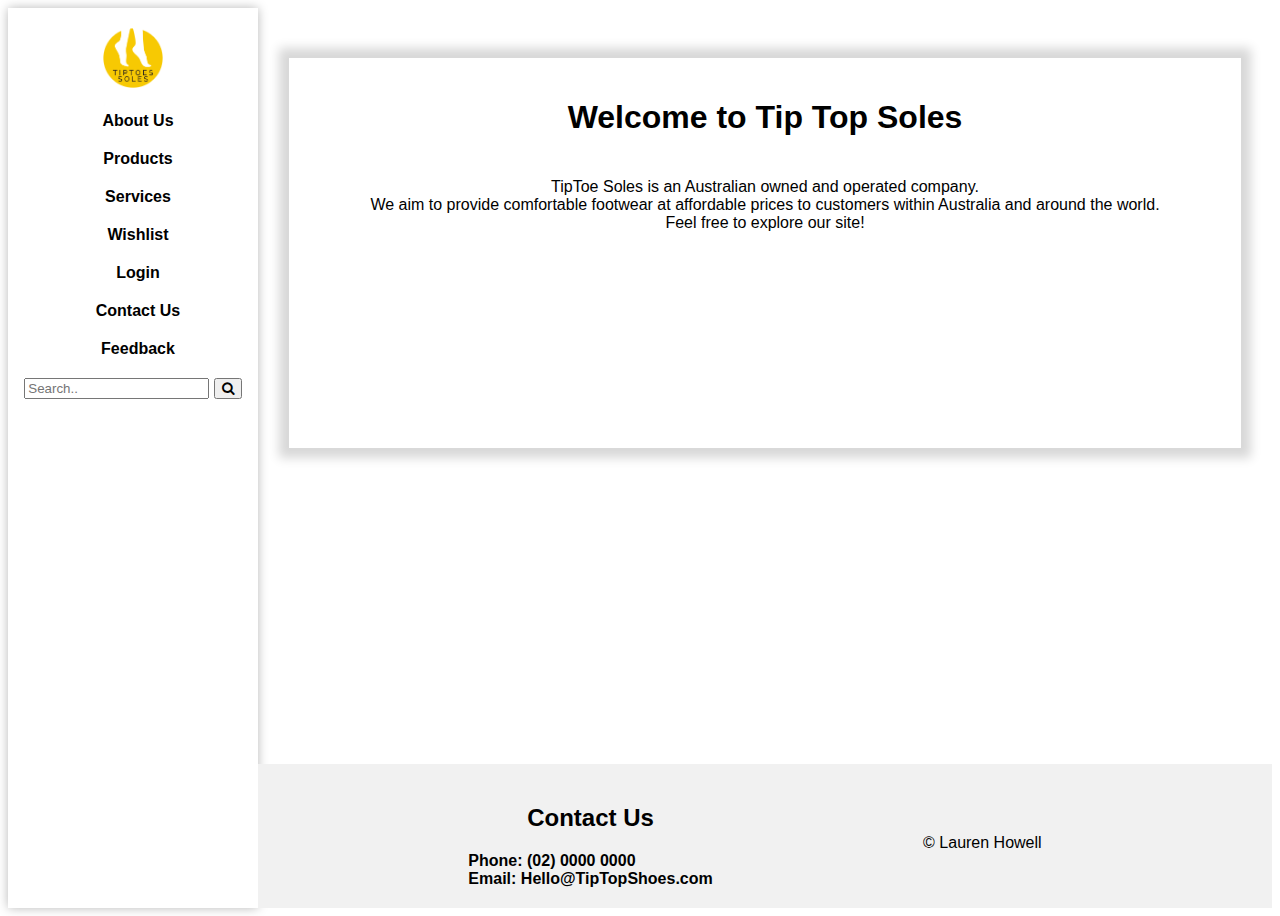
==== About_Us.html @ 1f658cd3 "new" ====
<!DOCTYPE html>
<html lang="en">

<head>
    <meta charset="UTF-8">
    <meta name="viewport" content="width=device-width, initial-scale=1.0">
    <title>TipTop Shoes</title>
    <link rel="stylesheet" href="Style.css">
    <link rel="stylesheet" href="https://cdnjs.cloudflare.com/ajax/libs/font-awesome/4.7.0/css/font-awesome.min.css">

</head>

<body>
    <header id="header">
        <nav id="nav">
            <a href="Index.html" id="logo">
                <img src="Assets/Company_Logo.png" alt="logo">
            </a>
            <a href="About_Us.html">About Us</a>
            <a href="Products.html">Products</a>
            <a href="Services.html">Services</a>
            <a href="Wishlist.html">Wishlist</a>
            <a href="Login.html">Login</a>
            <a href="Contact_Us.html">Contact Us</a>
            <a href="Feedback">Feedback</a>
            <form id="query">
                <input type="text" placeholder="Search.." name="search">
                <button type="submit"><i class="fa fa-search"></i></button>
            </form>
        </nav>
    </header>

    <main id="main">
        <div id="Welcome">
            <h1>Welcome to Tip Top Soles</h1>
            <p>TipToe Soles is an Australian owned and operated company.<br>
                We aim to provide comfortable footwear at affordable prices to customers within Australia and around the
                world.<br>
                Feel free to explore our site!</p>
        </div>
    </main>

    <footer id="footer">
        <section id="contact">
            <h2>Contact Us</h2>
            <a href="tel:(02)00000000">Phone: (02) 0000 0000</a>
            <a href="mailto:Hello@tiptopshoes.com">Email: Hello@TipTopShoes.com</a>
        </section>
        <p id="copyright">&copy; Lauren Howell</p>
    </footer>
</body>

</html>
---- Style.css ----
body {
    background-color: #FFF;
    font-family: Tahoma, sans-serif;
    display: grid;
    grid-template-columns: 250px 1fr;
    grid-template-rows: 1fr auto; 
    height: 100vh;
}

#main {
    min-height: 1fr;
}

#header{
    grid-area: auto;
}

#header {
    text-align: center;
    height: 100%;
    display: inline-block;
    box-shadow: 0 0 10px #b9b9b9;
    grid-row: span 2;
     min-height: 1fr;
}

#nav {
    grid-column: 1; 
    display: flex;
    flex-direction: column;
    padding-top: 20px;
    
}

#nav a:not(#logo) {
    display: block; 
    margin-bottom: 20px;
    padding-left: 10px; 
}

#logo {
    width: 60px;
    /* position: absolute; */
    top: 20px;
    left: 20px;
   margin: auto;
    display: block;
    padding-bottom: 20px;
   
}


img {
    max-width: 100%;
}

#Latest_Arrivals, #block, #Welcome {
    max-width: 90%;
    margin: 50px auto;
    height: 350px;
    box-shadow: 0 0 10px 10px #d8d8d8;
}

#Latest_Arrivals h1 {
    padding: 10px;
    font-size: 40px;
    text-align: center;
}

#block h1, p, #Welcome{
    text-align: center;
    padding: 20px;
}


#Images {
    display: flex;
    flex-wrap: nowrap;
}

#Images div {
    display: inline-flex;
    flex-direction: row;
    padding: 40px;
}

#footer {
    display: flex;
    justify-content: space-evenly;
    padding: 20px;
    background-color: #f1f1f1;
    grid-column: 2;
}

#contact a, #about a {
    display: flex;
    text-align: left;
}

#contact h2 {
    text-align: center;
}

#copyright {
    text-align: center;
    background-color: #f1f1f1;
    position: relative;
    margin-top: auto;
}

a {
    text-decoration: none;
    font-weight: 600;
    color: black;
}

a:visited {
    text-decoration: none;
}

#Products {
    max-width: 90%;
    margin: 50px auto;
    box-shadow: 0 0 10px 10px #d8d8d8;
    text-align: center;
    display: block;
}

#Products img {
    float: left;
    padding-left: 10%;
}

#info {
    display: inline-block;
}

#info h4,#info p,#info ul {
    text-align: left;
}

#welcome{
    vertical-align: middle;
}
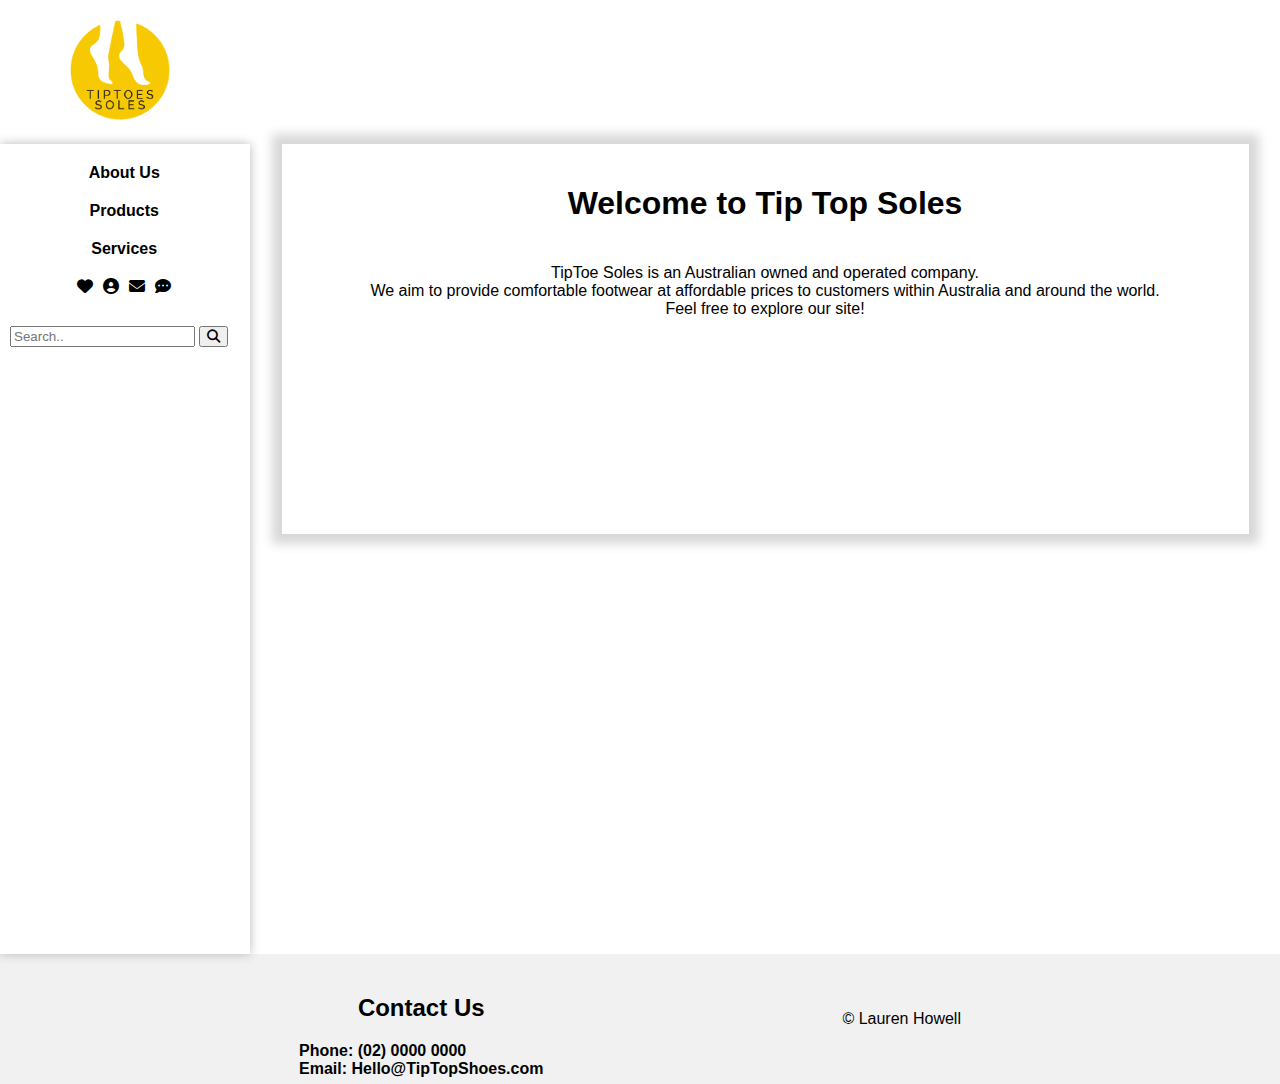
==== commit 46c43b38: "new" ====
--- a/About_Us.html
+++ b/About_Us.html
@@ -6,40 +6,53 @@
     <meta name="viewport" content="width=device-width, initial-scale=1.0">
     <title>TipTop Shoes</title>
     <link rel="stylesheet" href="Style.css">
-    <link rel="stylesheet" href="https://cdnjs.cloudflare.com/ajax/libs/font-awesome/4.7.0/css/font-awesome.min.css">
+    <link rel="stylesheet" href="Reactive.css">
+    <script src="main.js"></script>
+    <link rel="stylesheet" href="https://cdnjs.cloudflare.com/ajax/libs/font-awesome/6.7.2/css/all.min.css"
+        integrity="sha512-Evv84Mr4kqVGRNSgIGL/F/aIDqQb7xQ2vcrdIwxfjThSH8CSR7PBEakCr51Ck+w+/U6swU2Im1vVX0SVk9ABhg=="
+        crossorigin="anonymous" referrerpolicy="no-referrer" />
 
 </head>
 
 <body>
-    <header id="header">
-        <nav id="nav">
-            <a href="Index.html" id="logo">
-                <img src="Assets/Company_Logo.png" alt="logo">
-            </a>
-            <a href="About_Us.html">About Us</a>
-            <a href="Products.html">Products</a>
-            <a href="Services.html">Services</a>
-            <a href="Wishlist.html">Wishlist</a>
-            <a href="Login.html">Login</a>
-            <a href="Contact_Us.html">Contact Us</a>
-            <a href="Feedback">Feedback</a>
-            <form id="query">
-                <input type="text" placeholder="Search.." name="search">
-                <button type="submit"><i class="fa fa-search"></i></button>
-            </form>
-        </nav>
-    </header>
 
-    <main id="main">
-        <div id="Welcome">
-            <h1>Welcome to Tip Top Soles</h1>
-            <p>TipToe Soles is an Australian owned and operated company.<br>
-                We aim to provide comfortable footwear at affordable prices to customers within Australia and around the
-                world.<br>
-                Feel free to explore our site!</p>
-        </div>
-    </main>
+    <div id="home">
+        <a href="Index.html" id="logo">
+            <img src="Assets/Company_Logo.png" alt="logo">
+        </a>
+        <button id="nav-button"><i class="fa-solid fa-bars"></i></button>
+    </div>
 
+    <div class="wrapper">
+        <header id="header">
+            <nav id="nav">
+                <a href="About_Us.html">About Us</a>
+                <a href="Products.html">Products</a>
+                <a href="Services.html">Services</a>
+                <div id="Icons">
+                    <a href="Wishlist.html" alt="wishlist"><i class="fa-solid fa-heart"></i></a>
+                    <a href="Login.html" alt="Login"> <i class="fa-solid fa-circle-user"></i></a>
+                    <a href="Contact_Us.html" alt="Contact Us"><i class="fa-solid fa-envelope"></i></a>
+                    <a href="Feedback" alt="Feedback"><i class="fa-solid fa-comment-dots"></i></a>
+                </div>
+                <form id="query">
+                    <input type="text" placeholder="Search.." name="search">
+                    <button type="submit"><i class="fa fa-search"></i></button>
+                </form>
+            </nav>
+        </header>
+
+        <main id="main">
+            <div id="Welcome">
+                <h1>Welcome to Tip Top Soles</h1>
+                <p>TipToe Soles is an Australian owned and operated company.<br>
+                    We aim to provide comfortable footwear at affordable prices to customers within Australia and around
+                    the
+                    world.<br>
+                    Feel free to explore our site!</p>
+            </div>
+        </main>
+    </div>
     <footer id="footer">
         <section id="contact">
             <h2>Contact Us</h2>
--- a/Style.css
+++ b/Style.css
@@ -1,52 +1,51 @@
 body {
     background-color: #FFF;
     font-family: Tahoma, sans-serif;
+    margin: 0px;
+    min-height: 100vh;
+}
+
+.wrapper {
     display: grid;
     grid-template-columns: 250px 1fr;
-    grid-template-rows: 1fr auto; 
-    height: 100vh;
+    min-height: 90vh;
 }
 
-#main {
-    min-height: 1fr;
-}
-
-#header{
-    grid-area: auto;
+#nav-button {
+    display: none;
 }
 
 #header {
     text-align: center;
     height: 100%;
-    display: inline-block;
+    display: inline-flex;
     box-shadow: 0 0 10px #b9b9b9;
-    grid-row: span 2;
-     min-height: 1fr;
+    /* min-height: 1fr; */
 }
 
 #nav {
-    grid-column: 1; 
     display: flex;
     flex-direction: column;
     padding-top: 20px;
-    
+
 }
 
+
 #nav a:not(#logo) {
-    display: block; 
+    display: block;
     margin-bottom: 20px;
-    padding-left: 10px; 
+    padding-left: 10px;
 }
 
 #logo {
-    width: 60px;
-    /* position: absolute; */
+    width: 100px;
     top: 20px;
-    left: 20px;
-   margin: auto;
+    margin-left: 50px;
+    /* margin: auto; */
     display: block;
-    padding-bottom: 20px;
-   
+    padding: 20px;
+    padding-left: 20px;
+
 }
 
 
@@ -54,11 +53,36 @@
     max-width: 100%;
 }
 
-#Latest_Arrivals, #block, #Welcome {
+#Latest_Arrivals,
+#block,
+#Welcome{
     max-width: 90%;
-    margin: 50px auto;
+    margin: auto;
     height: 350px;
     box-shadow: 0 0 10px 10px #d8d8d8;
+}
+
+#returns{
+    max-width: 90%;
+    margin: auto;
+    box-shadow: 0 0 10px 10px #d8d8d8; 
+}
+
+
+#content{
+    margin: auto;
+    max-width: 80%;
+    padding-bottom: 20px;
+}
+
+#content p{
+    text-align: justify;
+    padding:5px;
+}
+
+
+#Latest_Arrivals{
+    margin-top: 0;
 }
 
 #Latest_Arrivals h1 {
@@ -67,7 +91,7 @@
     text-align: center;
 }
 
-#block h1, p, #Welcome{
+#block h1, p:not(#contentP), #Welcome, #returns h1 {
     text-align: center;
     padding: 20px;
 }
@@ -75,13 +99,16 @@
 
 #Images {
     display: flex;
-    flex-wrap: nowrap;
+    /* flex-wrap: nowrap; */
+    flex-wrap: wrap;
+    justify-content: space-evenly;
+
 }
 
 #Images div {
     display: inline-flex;
     flex-direction: row;
-    padding: 40px;
+    max-width: 15%;
 }
 
 #footer {
@@ -89,10 +116,12 @@
     justify-content: space-evenly;
     padding: 20px;
     background-color: #f1f1f1;
-    grid-column: 2;
+    margin-bottom: 0;
+    height:10vh;
 }
 
-#contact a, #about a {
+#contact a,
+#about a {
     display: flex;
     text-align: left;
 }
@@ -122,23 +151,49 @@
     max-width: 90%;
     margin: 50px auto;
     box-shadow: 0 0 10px 10px #d8d8d8;
+    display: block;
+}
+
+#Products h1 {
     text-align: center;
-    display: block;
+    padding-top: 30px;
 }
 
 #Products img {
     float: left;
     padding-left: 10%;
+    padding-top: 10%;
 }
 
 #info {
     display: inline-block;
+    padding-left: 50px;
 }
 
-#info h4,#info p,#info ul {
+#info h4,
+#info p,
+#info ul {
     text-align: left;
 }
 
-#welcome{
+#welcome, #returns {
     vertical-align: middle;
+}
+
+
+
+#Icons {
+    display: inline-flex;
+    align-self: center;
+}
+
+#home {
+    display: flex;
+    flex-flow: row wrap;
+    align-items: center;
+    justify-content: flex-start;
+}
+
+#query{
+    padding:10px;
 }--- a/Reactive.css
+++ b/Reactive.css
@@ -0,0 +1,43 @@
+@media screen and (max-width: 480px) {
+    .wrapper {
+        grid-template-columns: 1fr;
+        min-height: 100vh;
+        margin: auto;
+    }
+    #home {
+        justify-content: space-between;;
+    }
+    #logo{
+        padding:10px;
+        width: 60px;
+    }
+    #nav-button {
+        display: block;
+        align-self: flex-start;
+        margin: 10px;
+        width: 44px;
+        height: 44px;
+        font-size: 32px;;
+    }
+    #header {
+        position: absolute;
+        top:00px;
+        left: -200px;
+        background-color: white;
+        min-height: 100%;
+        width: 200px;
+        transition: left 1s;
+    }
+    #header.open {
+        left: 0px;
+    }
+    #block, #Latest_Arrivals {
+        height: auto;
+        margin: auto;
+    }
+
+    #Latest_Arrivals{
+        margin-top: 0;
+        padding: 0;
+    }
+}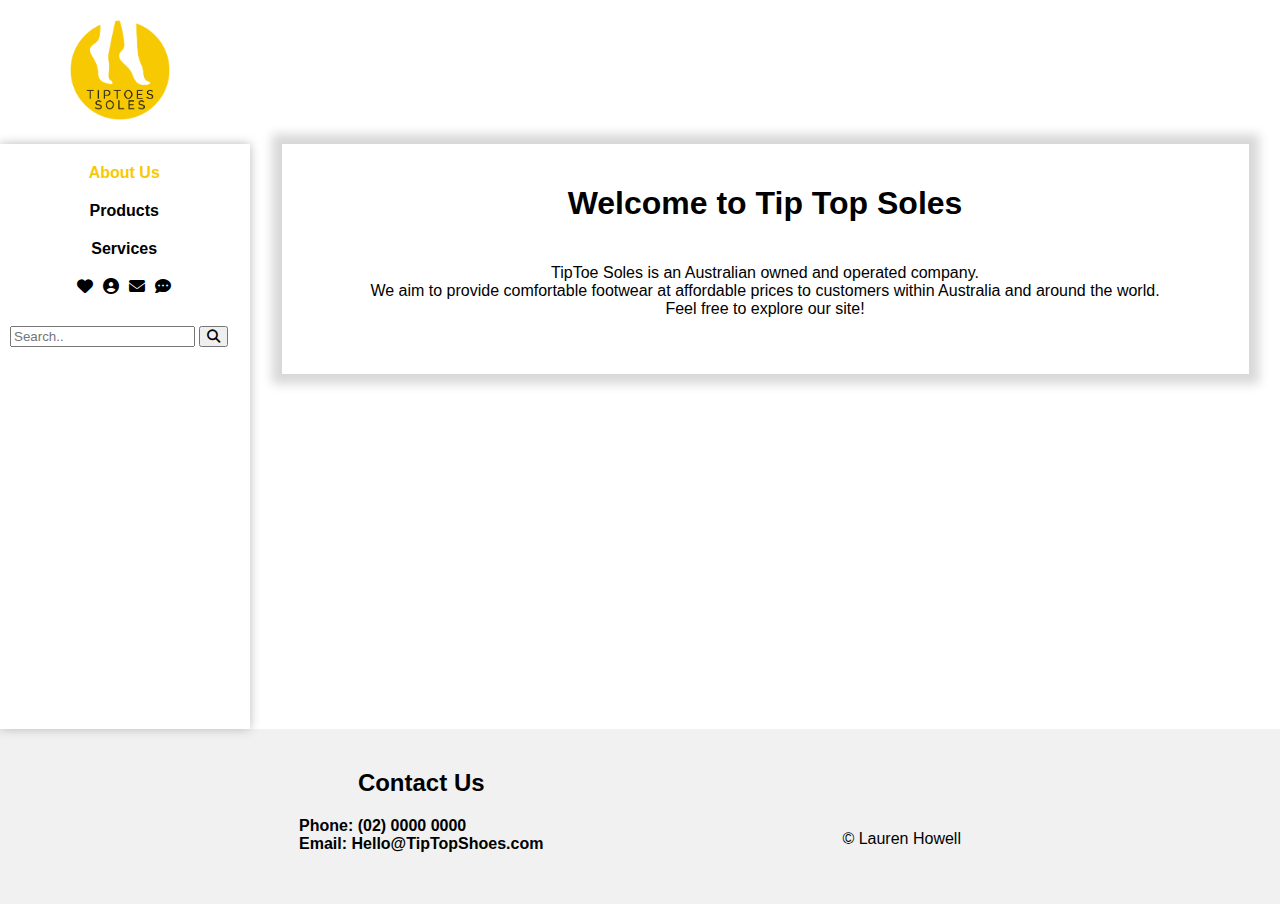
==== commit 191ffec2: "new" ====
--- a/About_Us.html
+++ b/About_Us.html
@@ -16,34 +16,34 @@
 
 <body>
 
-    <div id="home">
-        <a href="Index.html" id="logo">
+    <div class="home">
+        <a href="Index.html" class="logo">
             <img src="Assets/Company_Logo.png" alt="logo">
         </a>
-        <button id="nav-button"><i class="fa-solid fa-bars"></i></button>
+        <button class="nav-button"><i class="fa-solid fa-bars"></i></button>
     </div>
 
     <div class="wrapper">
-        <header id="header">
-            <nav id="nav">
-                <a href="About_Us.html">About Us</a>
+        <header class="header">
+            <nav class="nav">
+                <a href="About_Us.html" class="current">About Us</a>
                 <a href="Products.html">Products</a>
                 <a href="Services.html">Services</a>
-                <div id="Icons">
+                <div class="Icons">
                     <a href="Wishlist.html" alt="wishlist"><i class="fa-solid fa-heart"></i></a>
                     <a href="Login.html" alt="Login"> <i class="fa-solid fa-circle-user"></i></a>
                     <a href="Contact_Us.html" alt="Contact Us"><i class="fa-solid fa-envelope"></i></a>
                     <a href="Feedback" alt="Feedback"><i class="fa-solid fa-comment-dots"></i></a>
                 </div>
-                <form id="query">
+                <form class="query">
                     <input type="text" placeholder="Search.." name="search">
                     <button type="submit"><i class="fa fa-search"></i></button>
                 </form>
             </nav>
         </header>
 
-        <main id="main">
-            <div id="Welcome">
+        <main class="main">
+            <div class="Welcome">
                 <h1>Welcome to Tip Top Soles</h1>
                 <p>TipToe Soles is an Australian owned and operated company.<br>
                     We aim to provide comfortable footwear at affordable prices to customers within Australia and around
@@ -53,13 +53,13 @@
             </div>
         </main>
     </div>
-    <footer id="footer">
-        <section id="contact">
+    <footer class="footer">
+        <section class="contact">
             <h2>Contact Us</h2>
             <a href="tel:(02)00000000">Phone: (02) 0000 0000</a>
             <a href="mailto:Hello@tiptopshoes.com">Email: Hello@TipTopShoes.com</a>
         </section>
-        <p id="copyright">&copy; Lauren Howell</p>
+        <p class="copyright">&copy; Lauren Howell</p>
     </footer>
 </body>
 
--- a/Style.css
+++ b/Style.css
@@ -8,14 +8,14 @@
 .wrapper {
     display: grid;
     grid-template-columns: 250px 1fr;
-    min-height: 90vh;
-}
-
-#nav-button {
+    min-height: 65vh;
+}
+
+.nav-button {
     display: none;
 }
 
-#header {
+.header {
     text-align: center;
     height: 100%;
     display: inline-flex;
@@ -23,21 +23,24 @@
     /* min-height: 1fr; */
 }
 
-#nav {
+.nav {
     display: flex;
     flex-direction: column;
     padding-top: 20px;
 
 }
 
-
-#nav a:not(#logo) {
+.nav a.current{
+    color:#f7c902;
+}
+
+.nav a:not(.logo) {
     display: block;
     margin-bottom: 20px;
     padding-left: 10px;
 }
 
-#logo {
+.logo {
     width: 100px;
     top: 20px;
     margin-left: 50px;
@@ -53,51 +56,51 @@
     max-width: 100%;
 }
 
-#Latest_Arrivals,
-#block,
-#Welcome{
+.Latest_Arrivals,
+.block,
+.Welcome{
     max-width: 90%;
     margin: auto;
-    height: 350px;
+    min-height: 0px;
     box-shadow: 0 0 10px 10px #d8d8d8;
 }
 
-#returns{
+.returns{
     max-width: 90%;
     margin: auto;
     box-shadow: 0 0 10px 10px #d8d8d8; 
 }
 
 
-#content{
+.content{
     margin: auto;
     max-width: 80%;
     padding-bottom: 20px;
 }
 
-#content p{
+.content p{
     text-align: justify;
     padding:5px;
 }
 
 
-#Latest_Arrivals{
+.Latest_Arrivals{
     margin-top: 0;
 }
 
-#Latest_Arrivals h1 {
+.Latest_Arrivals h1 {
     padding: 10px;
     font-size: 40px;
     text-align: center;
 }
 
-#block h1, p:not(#contentP), #Welcome, #returns h1 {
+.block h1, p:not(.contentP), .Welcome, .returns h1 {
     text-align: center;
     padding: 20px;
 }
 
 
-#Images {
+.Images {
     display: flex;
     /* flex-wrap: nowrap; */
     flex-wrap: wrap;
@@ -105,32 +108,32 @@
 
 }
 
-#Images div {
+.Images div {
     display: inline-flex;
     flex-direction: row;
     max-width: 15%;
 }
 
-#footer {
+.footer {
     display: flex;
     justify-content: space-evenly;
     padding: 20px;
     background-color: #f1f1f1;
     margin-bottom: 0;
-    height:10vh;
-}
-
-#contact a,
-#about a {
+    height:15vh;
+}
+
+.contact a,
+.about a {
     display: flex;
     text-align: left;
 }
 
-#contact h2 {
-    text-align: center;
-}
-
-#copyright {
+.contact h2 {
+    text-align: center;
+}
+
+.copyright {
     text-align: center;
     background-color: #f1f1f1;
     position: relative;
@@ -147,53 +150,53 @@
     text-decoration: none;
 }
 
-#Products {
+.Products {
     max-width: 90%;
     margin: 50px auto;
     box-shadow: 0 0 10px 10px #d8d8d8;
     display: block;
 }
 
-#Products h1 {
+.Products h1 {
     text-align: center;
     padding-top: 30px;
 }
 
-#Products img {
+.Products img {
     float: left;
     padding-left: 10%;
     padding-top: 10%;
 }
 
-#info {
+.info {
     display: inline-block;
     padding-left: 50px;
 }
 
-#info h4,
-#info p,
-#info ul {
+.info h4,
+.info p,
+.info ul {
     text-align: left;
 }
 
-#welcome, #returns {
+.welcome, .returns {
     vertical-align: middle;
 }
 
 
 
-#Icons {
+.Icons {
     display: inline-flex;
     align-self: center;
 }
 
-#home {
+.home {
     display: flex;
     flex-flow: row wrap;
     align-items: center;
     justify-content: flex-start;
 }
 
-#query{
+.query{
     padding:10px;
 }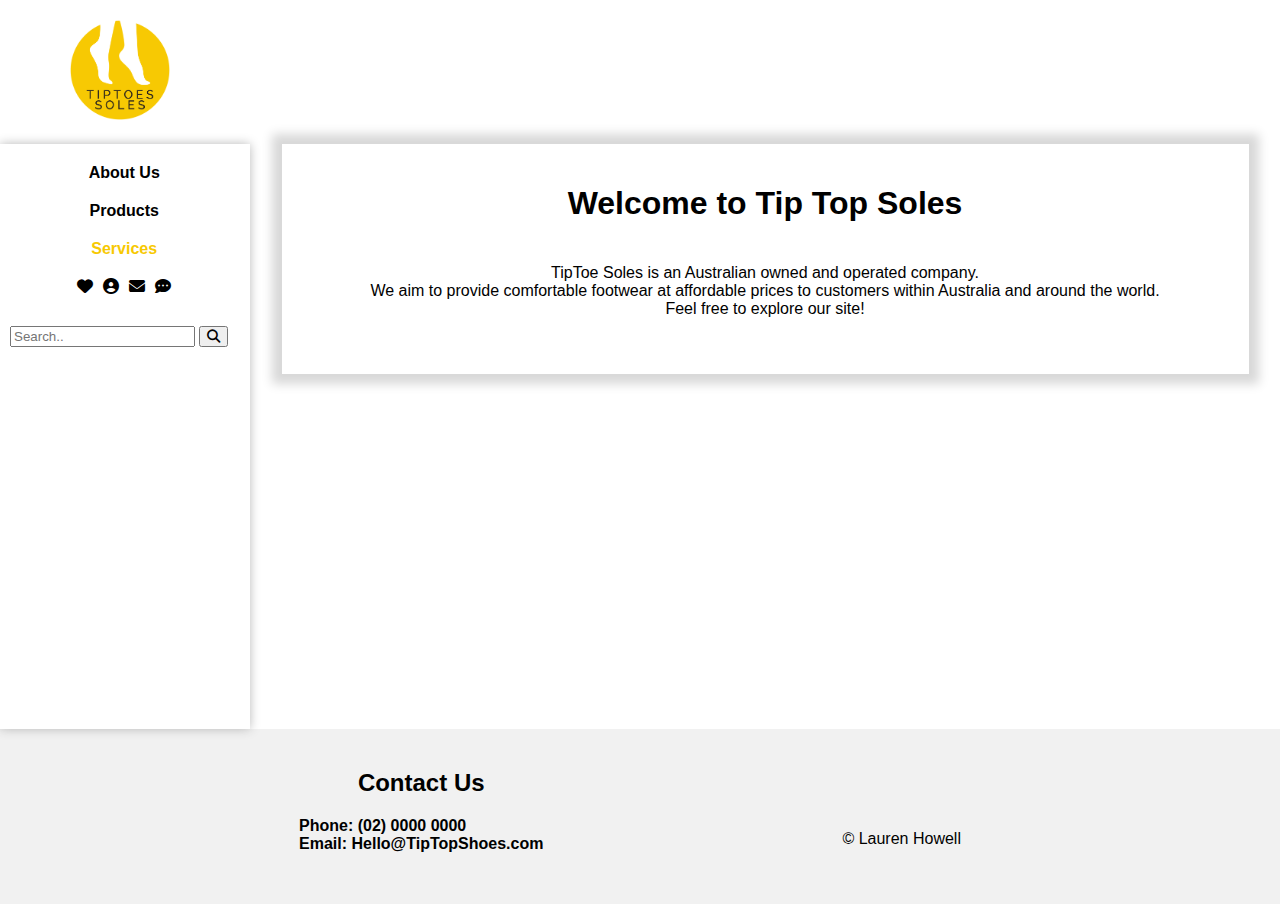
==== commit ed6a411e: "new" ====
--- a/About_Us.html
+++ b/About_Us.html
@@ -26,14 +26,14 @@
     <div class="wrapper">
         <header class="header">
             <nav class="nav">
-                <a href="About_Us.html" class="current">About Us</a>
+                <a href="About_Us.html">About Us</a>
                 <a href="Products.html">Products</a>
-                <a href="Services.html">Services</a>
+                <a href="Services.html" class="current">Services</a>
                 <div class="Icons">
-                    <a href="Wishlist.html" alt="wishlist"><i class="fa-solid fa-heart"></i></a>
-                    <a href="Login.html" alt="Login"> <i class="fa-solid fa-circle-user"></i></a>
-                    <a href="Contact_Us.html" alt="Contact Us"><i class="fa-solid fa-envelope"></i></a>
-                    <a href="Feedback" alt="Feedback"><i class="fa-solid fa-comment-dots"></i></a>
+                    <a href="Wishlist.html"><i class="fa-solid fa-heart"></i></a>
+                    <a href="Login.html"> <i class="fa-solid fa-circle-user"></i></a>
+                    <a href="Contact_Us.html"><i class="fa-solid fa-envelope"></i></a>
+                    <a href="Feedback"><i class="fa-solid fa-comment-dots"></i></a>
                 </div>
                 <form class="query">
                     <input type="text" placeholder="Search.." name="search">
--- a/Reactive.css
+++ b/Reactive.css
@@ -4,40 +4,60 @@
         min-height: 100vh;
         margin: auto;
     }
-    #home {
-        justify-content: space-between;;
+
+    .home {
+        justify-content: space-between;
+        ;
     }
-    #logo{
-        padding:10px;
+
+    .logo {
+        padding: 10px;
         width: 60px;
     }
-    #nav-button {
+
+    .nav-button {
         display: block;
         align-self: flex-start;
         margin: 10px;
         width: 44px;
         height: 44px;
-        font-size: 32px;;
+        font-size: 32px;
+        ;
     }
-    #header {
+
+    .header {
         position: absolute;
-        top:00px;
+        top: 00px;
         left: -200px;
         background-color: white;
         min-height: 100%;
         width: 200px;
         transition: left 1s;
     }
-    #header.open {
+
+    .header.open {
         left: 0px;
     }
-    #block, #Latest_Arrivals {
+
+    .block,
+    .Latest_Arrivals {
         height: auto;
         margin: auto;
     }
 
-    #Latest_Arrivals{
+    .Latest_Arrivals {
         margin-top: 0;
         padding: 0;
     }
+
+    .Images {
+        display: flex;
+        flex-wrap: wrap;
+    }
+
+    .Images div {
+        display: inline-flex;
+        flex-direction: row;
+        max-width: 100%;
+    }
 }